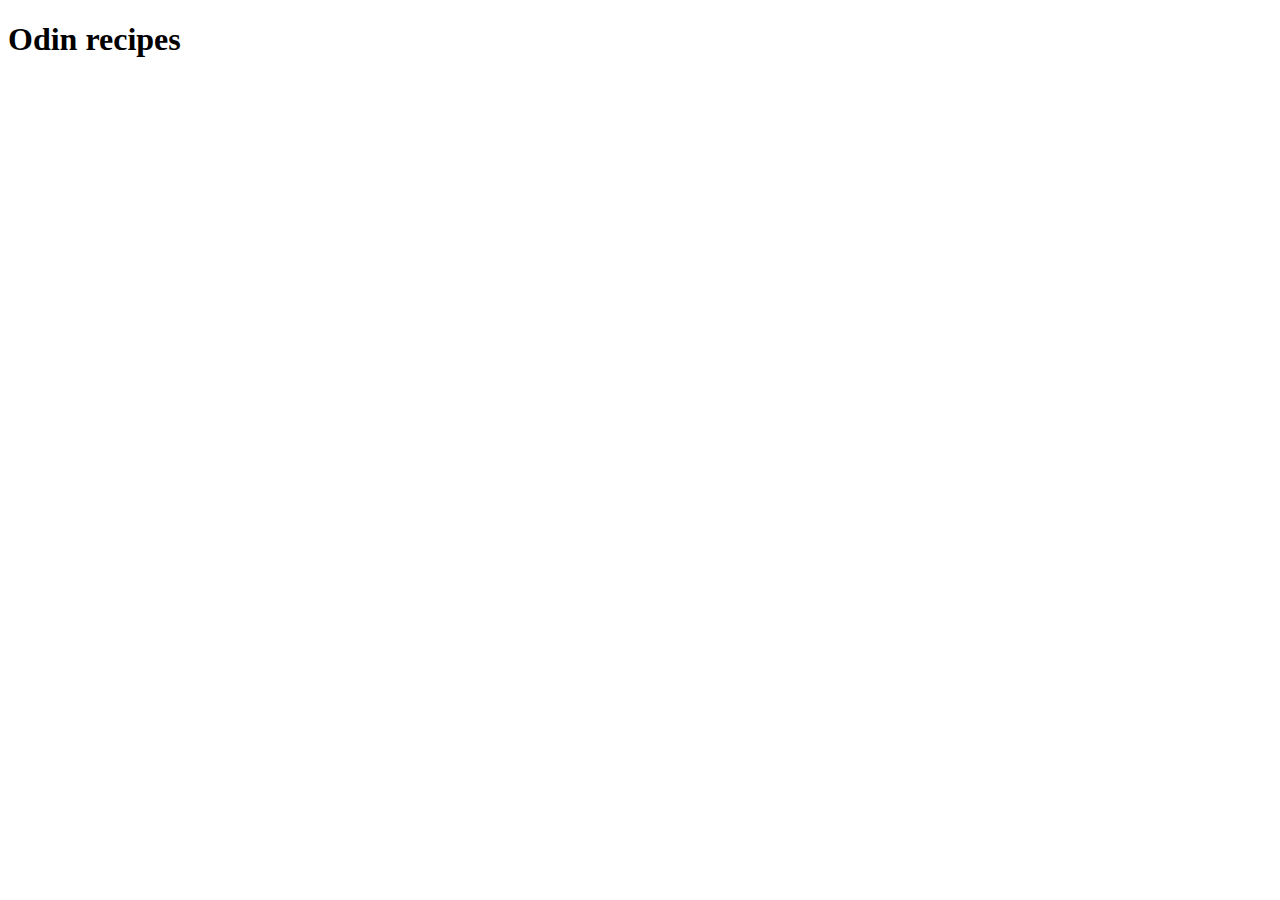
==== index.html @ 9efaa0a8 "Add index.html" ====
<!DOCTYPE html>
<html lang="en">
  <head>
    <meta charset="UTF-8" />
    <meta http-equiv="X-UA-Compatible" content="IE=edge" />
    <meta name="viewport" content="width=1980, initial-scale=1.0" />
    <title>Odin recipes project</title>
  </head>
  <body>
    <h1>Odin recipes</h1>
  </body>
</html>
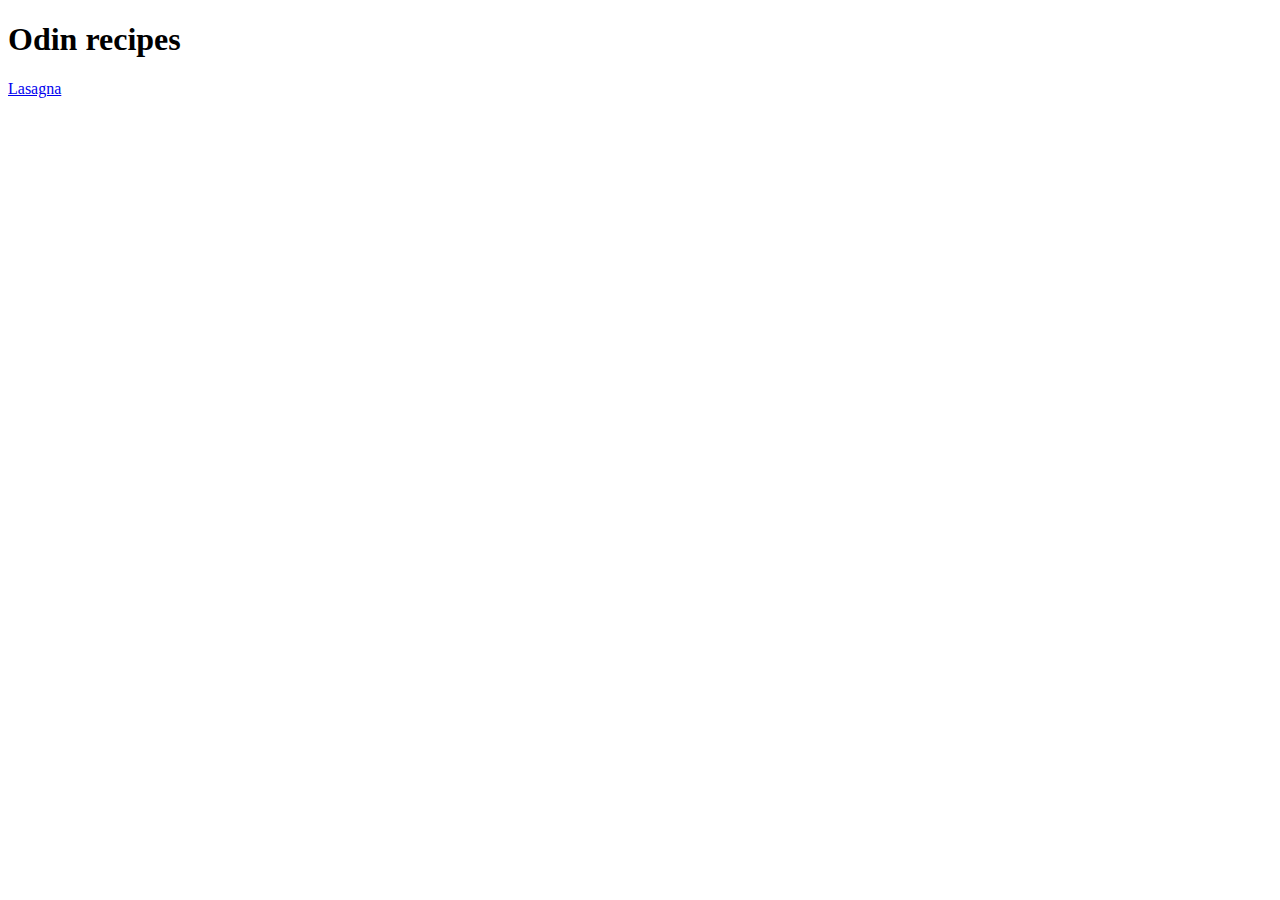
==== commit ea0d2803: "add link to lasagna page" ====
--- a/index.html
+++ b/index.html
@@ -8,5 +8,6 @@
   </head>
   <body>
     <h1>Odin recipes</h1>
+    <a href="./recipes/lasagna.html">Lasagna</a>
   </body>
 </html>
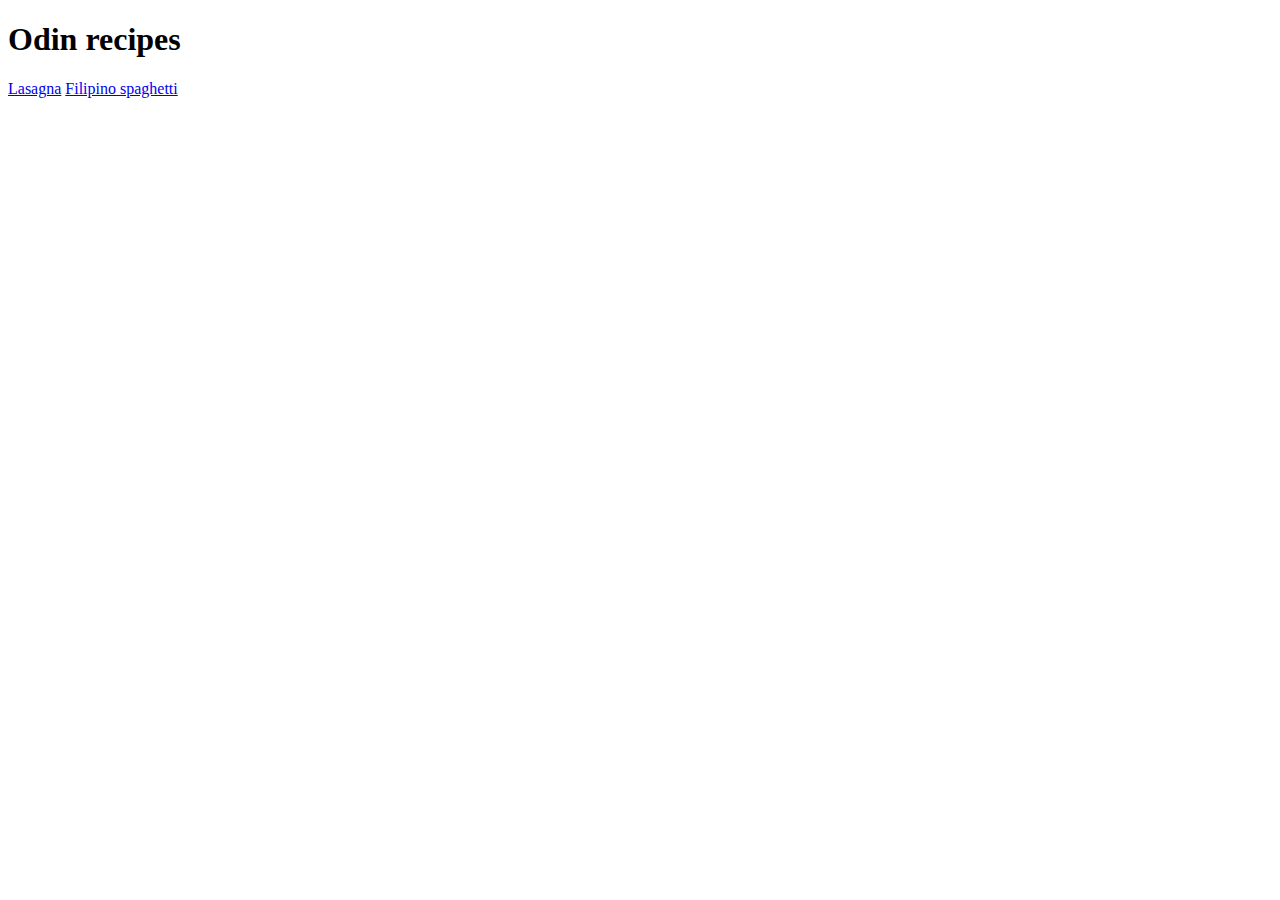
==== commit 2033163e: "Fix index.html not showing link to filipno spaghetti" ====
--- a/index.html
+++ b/index.html
@@ -3,11 +3,12 @@
   <head>
     <meta charset="UTF-8" />
     <meta http-equiv="X-UA-Compatible" content="IE=edge" />
-    <meta name="viewport" content="width=1980, initial-scale=1.0" />
+    <meta name="viewport" content="width=device-width, initial-scale=1.0" />
     <title>Odin recipes project</title>
   </head>
   <body>
     <h1>Odin recipes</h1>
     <a href="./recipes/lasagna.html">Lasagna</a>
+    <a href="./recipes/filipino_spaghetti.html">Filipino spaghetti</a>
   </body>
 </html>
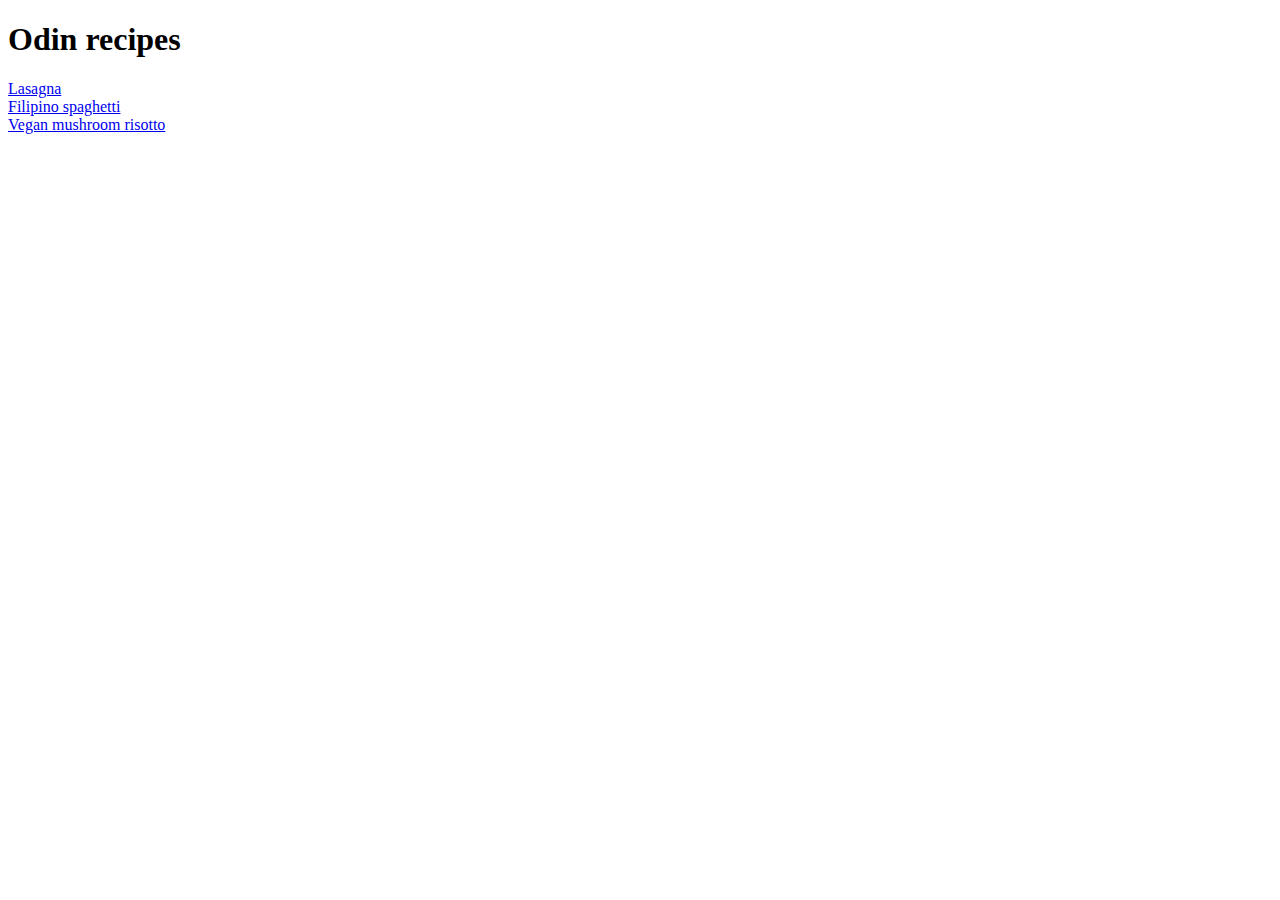
==== commit e5e7669c: "Add line breaks for readability" ====
--- a/index.html
+++ b/index.html
@@ -9,6 +9,9 @@
   <body>
     <h1>Odin recipes</h1>
     <a href="./recipes/lasagna.html">Lasagna</a>
+    <br />
     <a href="./recipes/filipino_spaghetti.html">Filipino spaghetti</a>
+    <br />
+    <a href="./recipes.html">Vegan mushroom risotto</a>
   </body>
 </html>
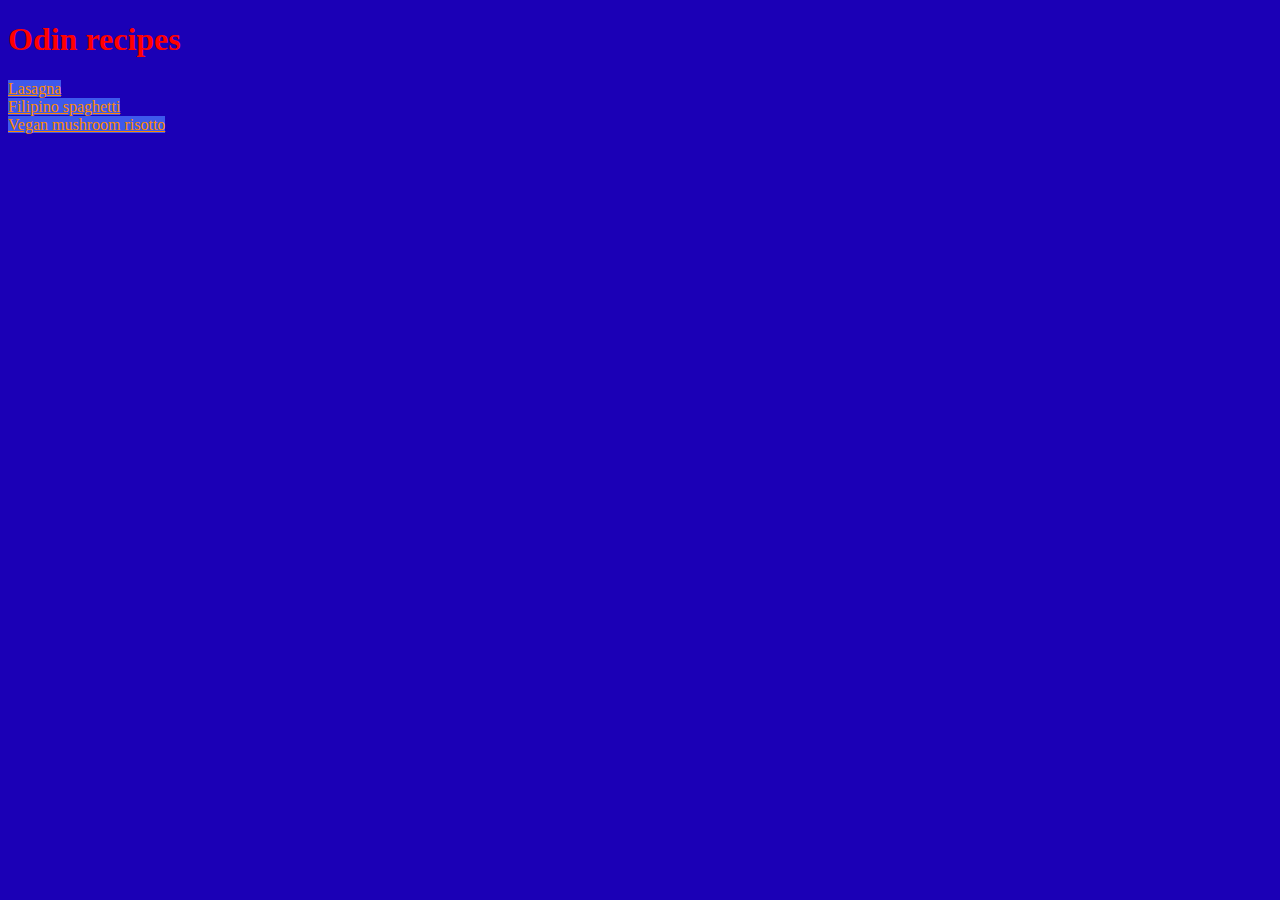
==== commit ff415338: "Add css to every page" ====
--- a/index.html
+++ b/index.html
@@ -4,6 +4,7 @@
     <meta charset="UTF-8" />
     <meta http-equiv="X-UA-Compatible" content="IE=edge" />
     <meta name="viewport" content="width=device-width, initial-scale=1.0" />
+    <link rel="stylesheet" href="styles.css" />
     <title>Odin recipes project</title>
   </head>
   <body>
@@ -12,6 +13,6 @@
     <br />
     <a href="./recipes/filipino_spaghetti.html">Filipino spaghetti</a>
     <br />
-    <a href="./recipes.html">Vegan mushroom risotto</a>
+    <a href="./recipes/vegan_mushroom_risotto.html">Vegan mushroom risotto</a>
   </body>
 </html>
--- a/styles.css
+++ b/styles.css
@@ -0,0 +1,10 @@
+* {
+  background-color: rgb(27, 0, 182);
+}
+h1 {
+  color: red;
+}
+a {
+  background-color: rgb(62, 89, 236);
+  color: rgb(255, 136, 0);
+}
